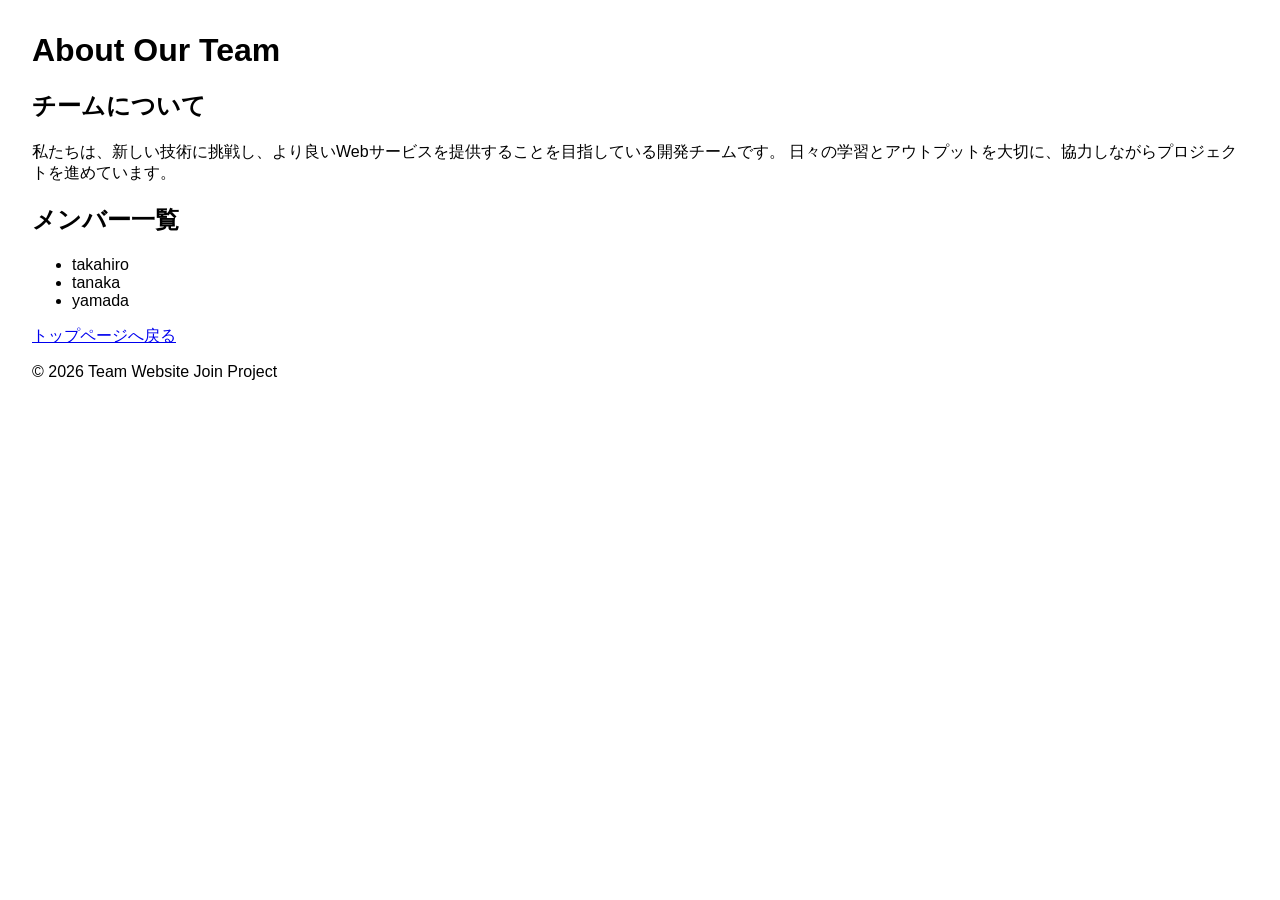
==== about.html @ eb250238 "feat: about.html を新規作成し、メンバーリストを追加" ====
<!DOCTYPE html>
<html lang="ja">
<head>
    <meta charset="UTF-8">
    <meta name="viewport" content="width=device-width, initial-scale=1.0">
    <title>About Us - チーム紹介</title>
    <link rel="stylesheet" href="style.css">
</head>
<body>

    <header>
        <h1>About Our Team</h1>
    </header>

    <main>
        <section class="introduction">
            <h2>チームについて</h2>
            <p>
                私たちは、新しい技術に挑戦し、より良いWebサービスを提供することを目指している開発チームです。
                日々の学習とアウトプットを大切に、協力しながらプロジェクトを進めています。
            </p>
        </section>

        <section class="members">
            <h2>メンバー一覧</h2>
            <ul>
                <li>takahiro</li>
                <li>tanaka</li>
                <li>yamada</li>
            </ul>
        </section>

        <p><a href="index.html">トップページへ戻る</a></p>
    </main>

    <footer>
        <p>&copy; 2026 Team Website Join Project</p>
    </footer>

</body>
</html>
---- style.css ----
body { font-family: sans-serif; margin: 2rem; }

nav {
  background-color: #333;
  padding: 10px;
}
nav a {
  color: white;
  margin-right: 15px;
  text-decoration: none;
}
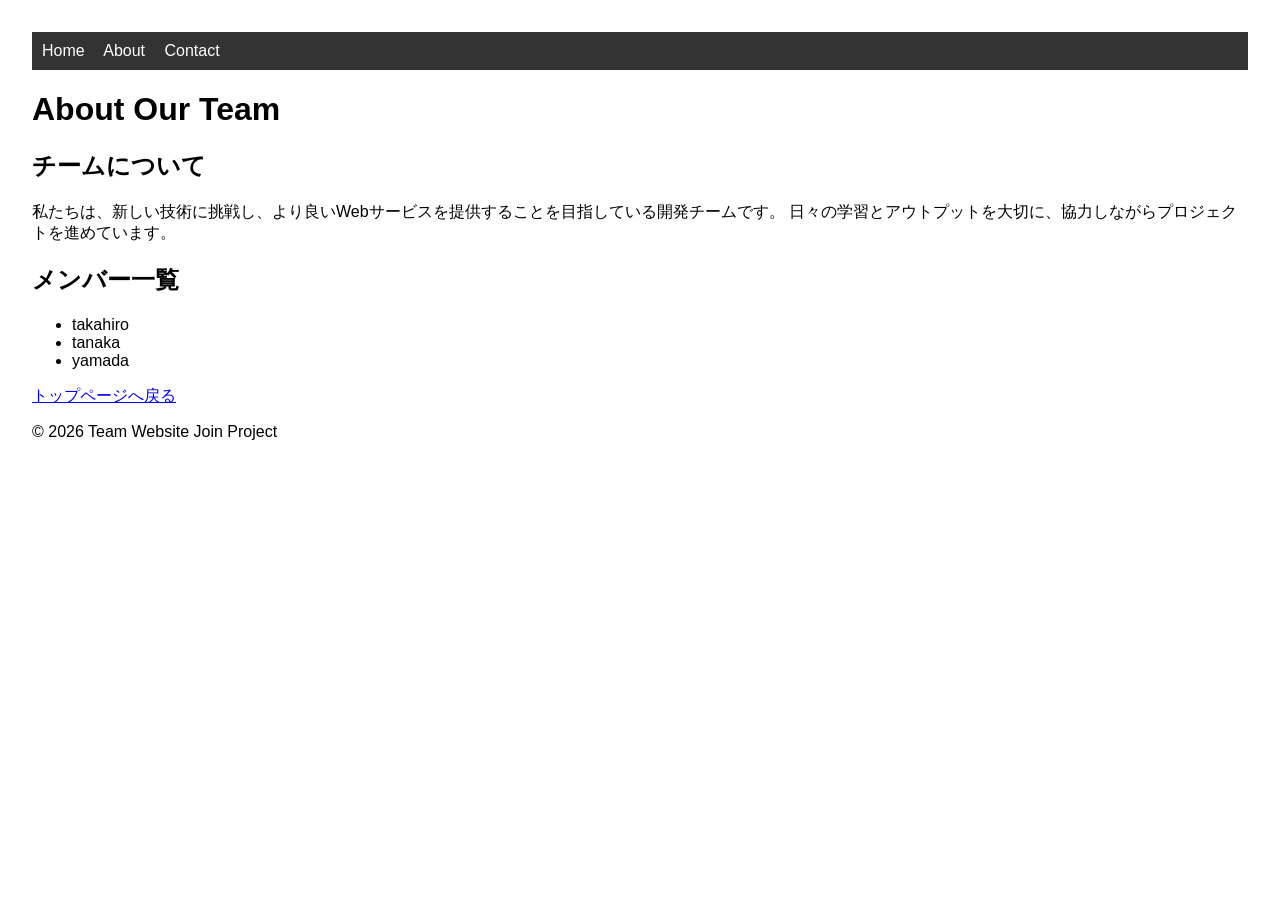
==== commit 3152a024: "fix: navバーのリンクをローカルファイルパスに修正し、about.htmlにnavを追加 Co-Authored-By: Claude Opus 4.6 <noreply@anthropic.c" ====
--- a/about.html
+++ b/about.html
@@ -7,6 +7,8 @@
     <link rel="stylesheet" href="style.css">
 </head>
 <body>
+
+<nav><a href="index.html">Home</a> <a href="about.html">About</a> <a href="contact.html">Contact</a></nav>
 
     <header>
         <h1>About Our Team</h1>
